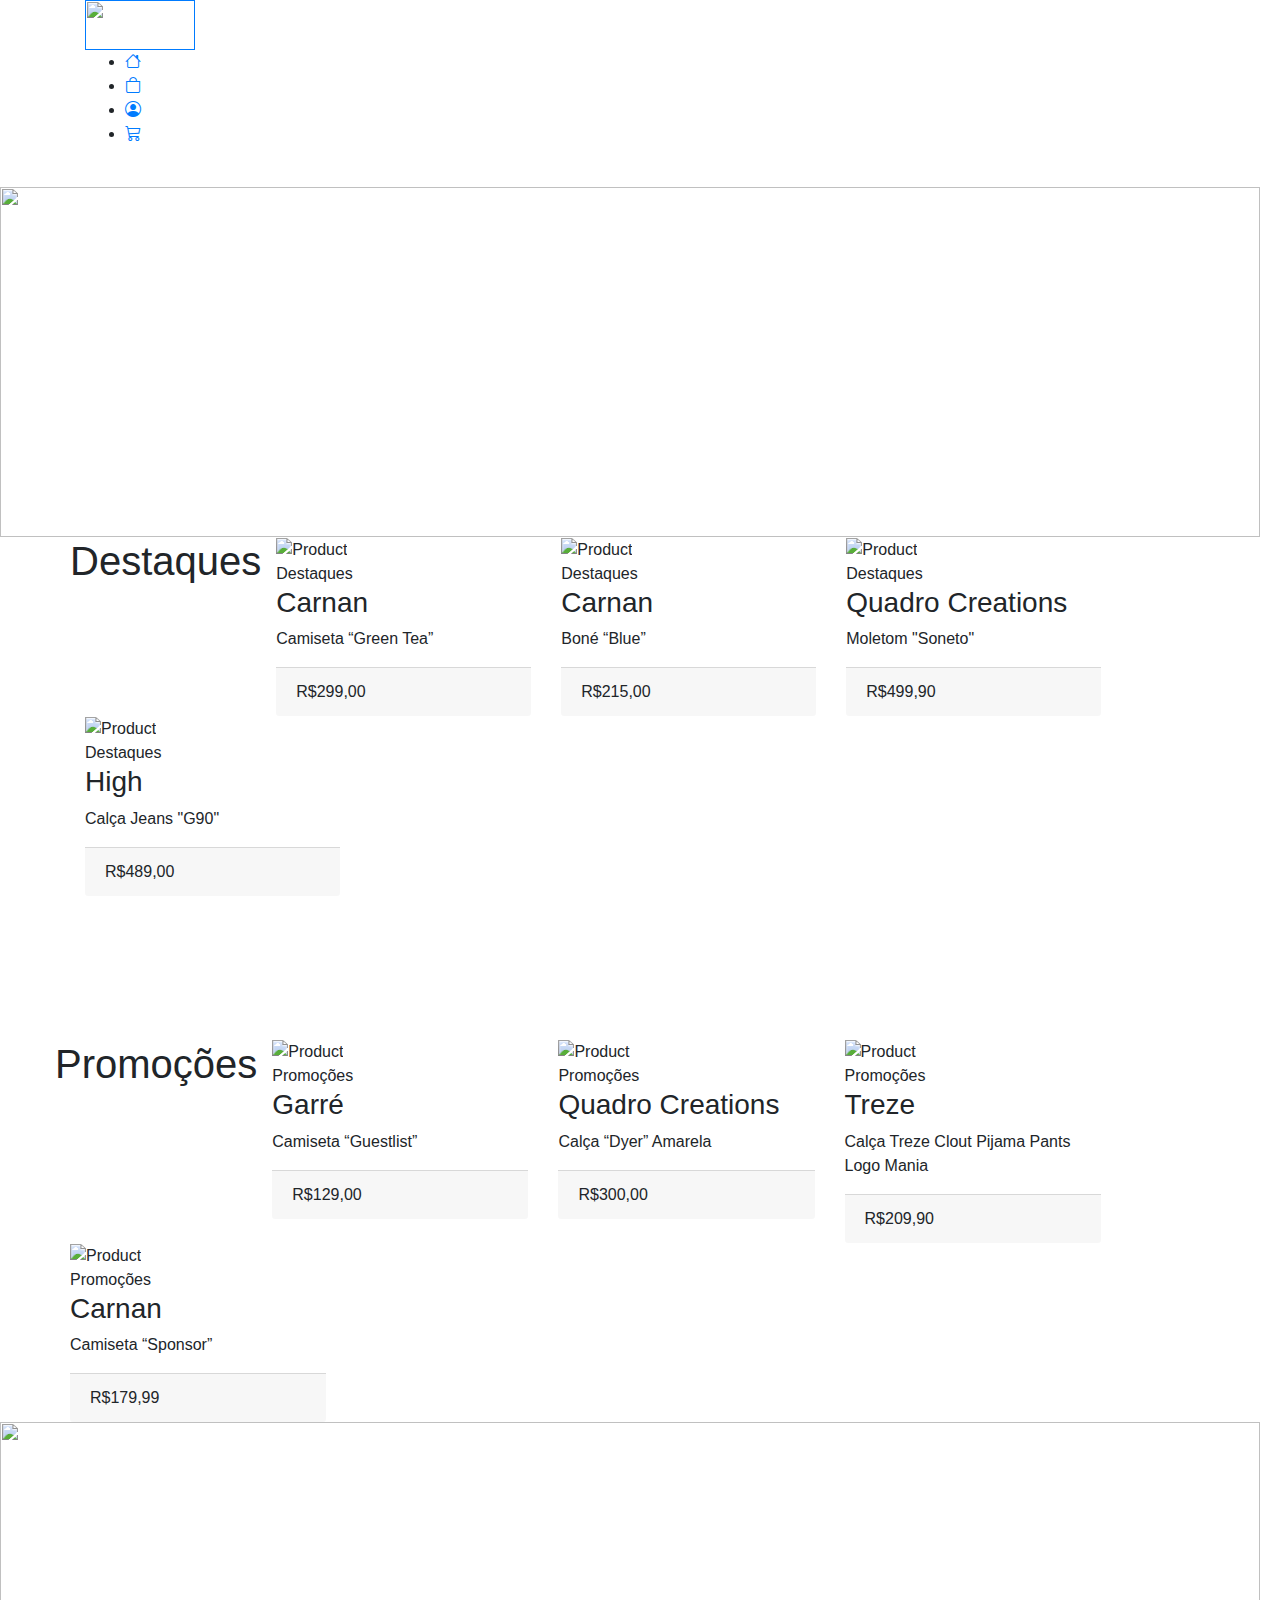
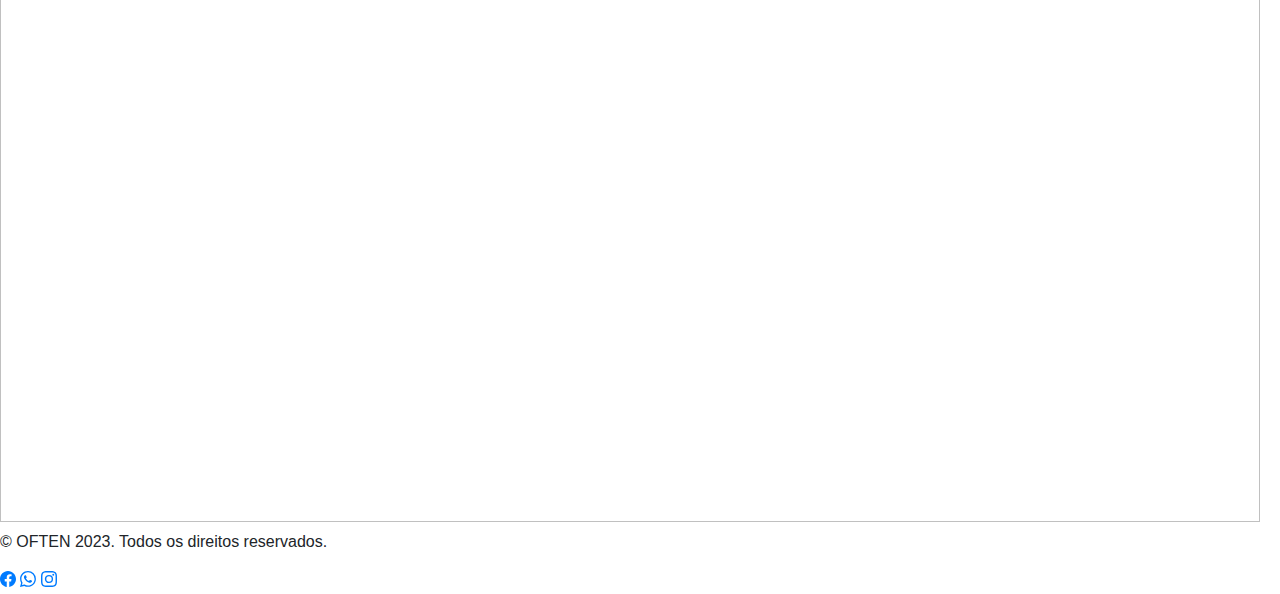
==== Index.html @ ff4128d5 "ABBBCC" ====
<!DOCTYPE html>
<html lang="pt-br">

<head>
    <meta charset="UTF-8">
    <meta name="viewport" content="width=device-width, initial-scale=1.0">
    <meta http-equiv="X-UA-Compatible" content="ie=edge">
    <title>OFTEN</title>
    <link rel="stylesheet" href="css/Style.css">
    <link rel="stylesheet" href="https://maxcdn.bootstrapcdn.com/font-awesome/4.7.0/css/font-awesome.min.css">
    <script src="https://code.jquery.com/jquery-3.3.1.js"></script>
    <link href="//maxcdn.bootstrapcdn.com/bootstrap/4.1.1/css/bootstrap.min.css" rel="stylesheet" id="bootstrap-css">
    <script src="//maxcdn.bootstrapcdn.com/bootstrap/4.1.1/js/bootstrap.min.js"></script>
    <script src="//cdnjs.cloudflare.com/ajax/libs/jquery/3.2.1/jquery.min.js"></script>
    <link rel="stylesheet" href="Script.js">
    <link rel="stylesheet" href="https://cdn.jsdelivr.net/npm/bootstrap-icons@1.8.1/font/bootstrap-icons.css">
    <link rel="shortcut icon" href="img/logo.png" type="image/x-icon">
</head>

<body>
    <nav class="nav">
        <div class="container">
            <div class="logo">
                <a href=""><img src="img/Sprite_Graffiti_Shadow-removebg-preview (3).png" alt="" width="110"
                        height="50"></a>
            </div>
            <div id="mainListDiv" class="main_list">
                <ul class="navlinks">
                    <li><a href="Index.html" <i class="bi bi-house"></a></li>
                    <li><a href="Produtos.html" <i class="bi bi-bag"></a></li>
                    <li><a href="Cadastro.html" <i class="bi bi-person-circle"></i></i></a></li>
                    <li><a href="Carrinho.html" <i class="bi bi-cart3"></a></li>
                </ul>
            </div>
            <span class="navTrigger">
                <i></i>
                <i></i>
                <i></i>
            </span>
        </div>
    </nav>



    <div>
        <section class="home">
        </section>
        <div style="height: 1px">
            <p class="myP"><a href=""></a>
                <a href=""></a>
            </p>
        </div>
    </div>
    <div class="container text-center">
        <h1></h1>
        <span><i class="zmdi zmdi-favorite red"></i> <strong></strong> <i></a></i></span>
    </div>

    <img src="img/coleção de inverno.png" alt="" width="1260" height="350">


    <div class="shell">
        <div class="container">
            <div class="row">
                <h1>Destaques</h1>
                <div class="col-md-3">
                    <div class="wsk-cp-product">
                        <div class="wsk-cp-img">
                            <img src="img/green1.png" alt="Product" class="img-responsive" />

                        </div>

                        <div class="wsk-cp-text">
                            <div class="category">
                                <span>Destaques</span>
                            </div>
                            <div class="title-product">
                                <h3>Carnan</h3>
                            </div>
                            <div class="description-prod">
                                <p>Camiseta “Green Tea” </p>
                            </div>
                            <div class="card-footer">
                                <div class="wcf-left"><span class="price">
                                        R$299,00</span></div>
                                <div class="wcf-right"><a href="#" class="buy-btn"><i
                                            class="zmdi zmdi-shopping-basket"></i></a></div>
                            </div>
                        </div>
                    </div>
                </div>
                <div class="col-md-3">
                    <div class="wsk-cp-product">
                        <div class="wsk-cp-img"><img src="img/bonecarnan.png" alt="Product" class="img-responsive" />
                        </div>
                        <div class="wsk-cp-text">
                            <div class="category">
                                <span>Destaques</span>
                            </div>
                            <div class="title-product">
                                <h3>Carnan</h3>
                            </div>
                            <div class="description-prod">
                                <p>Boné “Blue”</p>
                            </div>
                            <div class="card-footer">
                                <div class="wcf-left"><span class="price">R$215,00</span></div>
                                <div class="wcf-right"><a href="#" class="buy-btn"><i
                                            class="zmdi zmdi-shopping-basket"></i></a></div>
                            </div>
                        </div>
                    </div>
                </div>
                <div class="col-md-3">
                    <div class="wsk-cp-product">
                        <div class="wsk-cp-img"><img src="img/moletom.png" alt="Product" class="img-responsive" /></div>
                        <div class="wsk-cp-text">
                            <div class="category">
                                <span>Destaques</span>
                            </div>
                            <div class="title-product">
                                <h3>Quadro Creations</h3>
                            </div>
                            <div class="description-prod">
                                <p>Moletom "Soneto" </p>
                            </div>
                            <div class="card-footer">
                                <div class="wcf-left"><span class="price">
                                        R$499,90</span></div>
                                <div class="wcf-right"><a href="#" class="buy-btn"><i
                                            class="zmdi zmdi-shopping-basket"></i></a></div>
                            </div>
                        </div>
                    </div>
                </div>
                <div class="col-md-3">
                    <div class="wsk-cp-product">
                        <div class="wsk-cp-img"><img src="img/jeans.png" alt="Product" class="img-responsive" /></div>
                        <div class="wsk-cp-text">
                            <div class="category">
                                <span>Destaques</span>
                            </div>
                            <div class="title-product">
                                <h3>High</h3>
                            </div>
                            <div class="description-prod">
                                <p>Calça Jeans "G90"</p>
                            </div>
                            <div class="card-footer">
                                <div class="wcf-left"><span class="price">R$489,00</span></div>
                                <div class="wcf-right"><a href="#" class="buy-btn"><i
                                            class="zmdi zmdi-shopping-basket"></i></a></div>
                            </div>
                        </div>
                    </div>
                    <br>
                    <br> <br>
                    <br>
                    <br> <br>

                </div>
                <br>
                <br>
                <br>

                <div class="row">
                    <br>

                    <h1>Promoções</h1>

                    <div class="col-md-3">
                        <div class="wsk-cp-product">
                            <div class="wsk-cp-img">
                                <img src="img/garre.png" alt="Product" class="img-responsive" />

                            </div>

                            <div class="wsk-cp-text">
                                <div class="category">
                                    <span>Promoções</span>
                                </div>
                                <div class="title-product">
                                    <h3>Garré</h3>
                                </div>
                                <div class="description-prod">
                                    <p>Camiseta “Guestlist”</p>
                                </div>
                                <div class="card-footer">
                                    <div class="wcf-left"><span class="price">
                                            R$129,00</span></div>
                                    <div class="wcf-right"><a href="#" class="buy-btn"><i
                                                class="zmdi zmdi-shopping-basket"></i></a></div>
                                </div>
                            </div>
                        </div>
                    </div>
                    <div class="col-md-3">
                        <div class="wsk-cp-product">
                            <div class="wsk-cp-img"><img src="img/calça.png" alt="Product" class="img-responsive" />
                            </div>
                            <div class="wsk-cp-text">
                                <div class="category">
                                    <span>Promoções</span>
                                </div>
                                <div class="title-product">
                                    <h3>Quadro Creations</h3>
                                </div>
                                <div class="description-prod">
                                    <p>Calça “Dyer” Amarela </p>
                                </div>
                                <div class="card-footer">
                                    <div class="wcf-left"><span class="price">R$300,00</span></div>
                                    <div class="wcf-right"><a href="#" class="buy-btn"><i
                                                class="zmdi zmdi-shopping-basket"></i></a></div>
                                </div>
                            </div>
                        </div>
                    </div>
                    <div class="col-md-3">
                        <div class="wsk-cp-product">
                            <div class="wsk-cp-img"><img src="img/smile.png" alt="Product" class="img-responsive" />
                            </div>
                            <div class="wsk-cp-text">
                                <div class="category">
                                    <span>Promoções</span>
                                </div>
                                <div class="title-product">
                                    <h3>Treze</h3>
                                </div>
                                <div class="description-prod">
                                    <p>Calça Treze Clout Pijama Pants Logo Mania</p>
                                </div>
                                <div class="card-footer">
                                    <div class="wcf-left"><span class="price">
                                            R$209,90</span></div>
                                    <div class="wcf-right"><a href="#" class="buy-btn"><i
                                                class="zmdi zmdi-shopping-basket"></i></a></div>
                                </div>
                            </div>
                        </div>
                    </div>
                    <div class="col-md-3">
                        <div class="wsk-cp-product">
                            <div class="wsk-cp-img"><img src="img/Carcar.png" alt="Product" class="img-responsive" />
                            </div>
                            <div class="wsk-cp-text">
                                <div class="category">
                                    <span>Promoções</span>
                                </div>
                                <div class="title-product">
                                    <h3>Carnan</h3>
                                </div>
                                <div class="description-prod">
                                    <p>Camiseta “Sponsor” </p>
                                </div>
                                <div class="card-footer">
                                    <div class="wcf-left"><span class="price">R$179,99</span></div>
                                    <div class="wcf-right"><a href="#" class="buy-btn"><i
                                                class="zmdi zmdi-shopping-basket"></i></a></div>
                                </div>
                            </div>
                        </div>
                    </div>


                </div>
            </div>
        </div>
        <img src="img/NOvidades.png" alt="" width="1260" height="700">

        <meta name="viewport" content="width=device-width, initial-scale=1.0">
        <title>footer</title>

        </head>

        <body>
            <h1></h1>

            <footer>
                <p>&copy; OFTEN 2023. Todos os direitos reservados.</p>
                <div class="social-icons">
                    <a href="https://pt-br.facebook.com/" target="_blank"> <svg xmlns="http://www.w3.org/2000/svg"
                            width="16" height="16" fill="currentColor" class="bi bi-facebook" viewBox="0 0 16 16">
                            <path
                                d="M16 8.049c0-4.446-3.582-8.05-8-8.05C3.58 0-.002 3.603-.002 8.05c0 4.017 2.926 7.347 6.75 7.951v-5.625h-2.03V8.05H6.75V6.275c0-2.017 1.195-3.131 3.022-3.131.876 0 1.791.157 1.791.157v1.98h-1.009c-.993 0-1.303.621-1.303 1.258v1.51h2.218l-.354 2.326H9.25V16c3.824-.604 6.75-3.934 6.75-7.951z" />
                        </svg></a>
                    <a href="https://web.whatsapp.com/" target="_blank"><svg xmlns="http://www.w3.org/2000/svg"
                            width="16" height="16" fill="currentColor" class="bi bi-whatsapp" viewBox="0 0 16 16">
                            <path
                                d="M13.601 2.326A7.854 7.854 0 0 0 7.994 0C3.627 0 .068 3.558.064 7.926c0 1.399.366 2.76 1.057 3.965L0 16l4.204-1.102a7.933 7.933 0 0 0 3.79.965h.004c4.368 0 7.926-3.558 7.93-7.93A7.898 7.898 0 0 0 13.6 2.326zM7.994 14.521a6.573 6.573 0 0 1-3.356-.92l-.24-.144-2.494.654.666-2.433-.156-.251a6.56 6.56 0 0 1-1.007-3.505c0-3.626 2.957-6.584 6.591-6.584a6.56 6.56 0 0 1 4.66 1.931 6.557 6.557 0 0 1 1.928 4.66c-.004 3.639-2.961 6.592-6.592 6.592zm3.615-4.934c-.197-.099-1.17-.578-1.353-.646-.182-.065-.315-.099-.445.099-.133.197-.513.646-.627.775-.114.133-.232.148-.43.05-.197-.1-.836-.308-1.592-.985-.59-.525-.985-1.175-1.103-1.372-.114-.198-.011-.304.088-.403.087-.088.197-.232.296-.346.1-.114.133-.198.198-.33.065-.134.034-.248-.015-.347-.05-.099-.445-1.076-.612-1.47-.16-.389-.323-.335-.445-.34-.114-.007-.247-.007-.38-.007a.729.729 0 0 0-.529.247c-.182.198-.691.677-.691 1.654 0 .977.71 1.916.81 2.049.098.133 1.394 2.132 3.383 2.992.47.205.84.326 1.129.418.475.152.904.129 1.246.08.38-.058 1.171-.48 1.338-.943.164-.464.164-.86.114-.943-.049-.084-.182-.133-.38-.232z" />
                        </svg></a>
                    <a href="https://www.instagram.com/" target="_blank"><svg xmlns="http://www.w3.org/2000/svg"
                            width="16" height="16" fill="currentColor" class="bi bi-instagram" viewBox="0 0 16 16">
                            <path
                                d="M8 0C5.829 0 5.556.01 4.703.048 3.85.088 3.269.222 2.76.42a3.917 3.917 0 0 0-1.417.923A3.927 3.927 0 0 0 .42 2.76C.222 3.268.087 3.85.048 4.7.01 5.555 0 5.827 0 8.001c0 2.172.01 2.444.048 3.297.04.852.174 1.433.372 1.942.205.526.478.972.923 1.417.444.445.89.719 1.416.923.51.198 1.09.333 1.942.372C5.555 15.99 5.827 16 8 16s2.444-.01 3.298-.048c.851-.04 1.434-.174 1.943-.372a3.916 3.916 0 0 0 1.416-.923c.445-.445.718-.891.923-1.417.197-.509.332-1.09.372-1.942C15.99 10.445 16 10.173 16 8s-.01-2.445-.048-3.299c-.04-.851-.175-1.433-.372-1.941a3.926 3.926 0 0 0-.923-1.417A3.911 3.911 0 0 0 13.24.42c-.51-.198-1.092-.333-1.943-.372C10.443.01 10.172 0 7.998 0h.003zm-.717 1.442h.718c2.136 0 2.389.007 3.232.046.78.035 1.204.166 1.486.275.373.145.64.319.92.599.28.28.453.546.598.92.11.281.24.705.275 1.485.039.843.047 1.096.047 3.231s-.008 2.389-.047 3.232c-.035.78-.166 1.203-.275 1.485a2.47 2.47 0 0 1-.599.919c-.28.28-.546.453-.92.598-.28.11-.704.24-1.485.276-.843.038-1.096.047-3.232.047s-2.39-.009-3.233-.047c-.78-.036-1.203-.166-1.485-.276a2.478 2.478 0 0 1-.92-.598 2.48 2.48 0 0 1-.6-.92c-.109-.281-.24-.705-.275-1.485-.038-.843-.046-1.096-.046-3.233 0-2.136.008-2.388.046-3.231.036-.78.166-1.204.276-1.486.145-.373.319-.64.599-.92.28-.28.546-.453.92-.598.282-.11.705-.24 1.485-.276.738-.034 1.024-.044 2.515-.045v.002zm4.988 1.328a.96.96 0 1 0 0 1.92.96.96 0 0 0 0-1.92zm-4.27 1.122a4.109 4.109 0 1 0 0 8.217 4.109 4.109 0 0 0 0-8.217zm0 1.441a2.667 2.667 0 1 1 0 5.334 2.667 2.667 0 0 1 0-5.334z" />
                        </svg></a>
                </div>
            </footer>
        </body>

</html>


<script src="https://ajax.googleapis.com/ajax/libs/jquery/3.1.1/jquery.min.js"></script>
<script src="js/scripts.js"></script>

<script>
    $(window).scroll(function () {
        if ($(document).scrollTop() > 50) {
            $('.nav').addClass('affix');
            console.log("OK");
        } else {
            $('.nav').removeClass('affix');
        }
    });
</script>
<script src="script.js"></script>
<script src="https://code.jquery.com/jquery-3.6.0.min.js"></script>
<script src="https://cdnjs.cloudflare.com/ajax/libs/slick-carousel/1.8.1/slick.min.js"></script>
<script src="script.js"></script>
</body>
<link rel="stylesheet" href="https://cdn.jsdelivr.net/npm/bootstrap-icons@1.8.1/font/bootstrap-icons.css">
<link href="https://cdn.jsdelivr.net/npm/bootstrap@5.3.1/dist/css/bootstrap.min.css" rel="stylesheet"
    integrity="sha384-4bw+/aepP/YC94hEpVNVgiZdgIC5+VKNBQNGCHeKRQN+PtmoHDEXuppvnDJzQIu9" crossorigin="anonymous">
<script src="https://cdn.jsdelivr.net/npm/bootstrap@5.3.1/dist/js/bootstrap.bundle.min.js"
    integrity="sha384-HwwvtgBNo3bZJJLYd8oVXjrBZt8cqVSpeBNS5n7C8IVInixGAoxmnlMuBnhbgrkm"
    crossorigin="anonymous"></script>
<link href="https://cdn.jsdelivr.net/npm/bootstrap@5.3.1/dist/css/bootstrap.min.css" rel="stylesheet"
    integrity="sha384-4bw+/aepP/YC94hEpVNVgiZdgIC5+VKNBQNGCHeKRQN+PtmoHDEXuppvnDJzQIu9" crossorigin="anonymous">
<script src="https://cdn.jsdelivr.net/npm/bootstrap@5.3.1/dist/js/bootstrap.bundle.min.js"
    integrity="sha384-HwwvtgBNo3bZJJLYd8oVXjrBZt8cqVSpeBNS5n7C8IVInixGAoxmnlMuBnhbgrkm"
    crossorigin="anonymous"></script>
<link href="https://cdn.jsdelivr.net/npm/bootstrap@5.3.1/dist/css/bootstrap.min.css" rel="stylesheet"
    integrity="sha384-4bw+/aepP/YC94hEpVNVgiZdgIC5+VKNBQNGCHeKRQN+PtmoHDEXuppvnDJzQIu9" crossorigin="anonymous">
<script src="https://cdn.jsdelivr.net/npm/bootstrap@5.3.1/dist/js/bootstrap.bundle.min.js"
    integrity="sha384-HwwvtgBNo3bZJJLYd8oVXjrBZt8cqVSpeBNS5n7C8IVInixGAoxmnlMuBnhbgrkm"
    crossorigin="anonymous"></script>

</html>
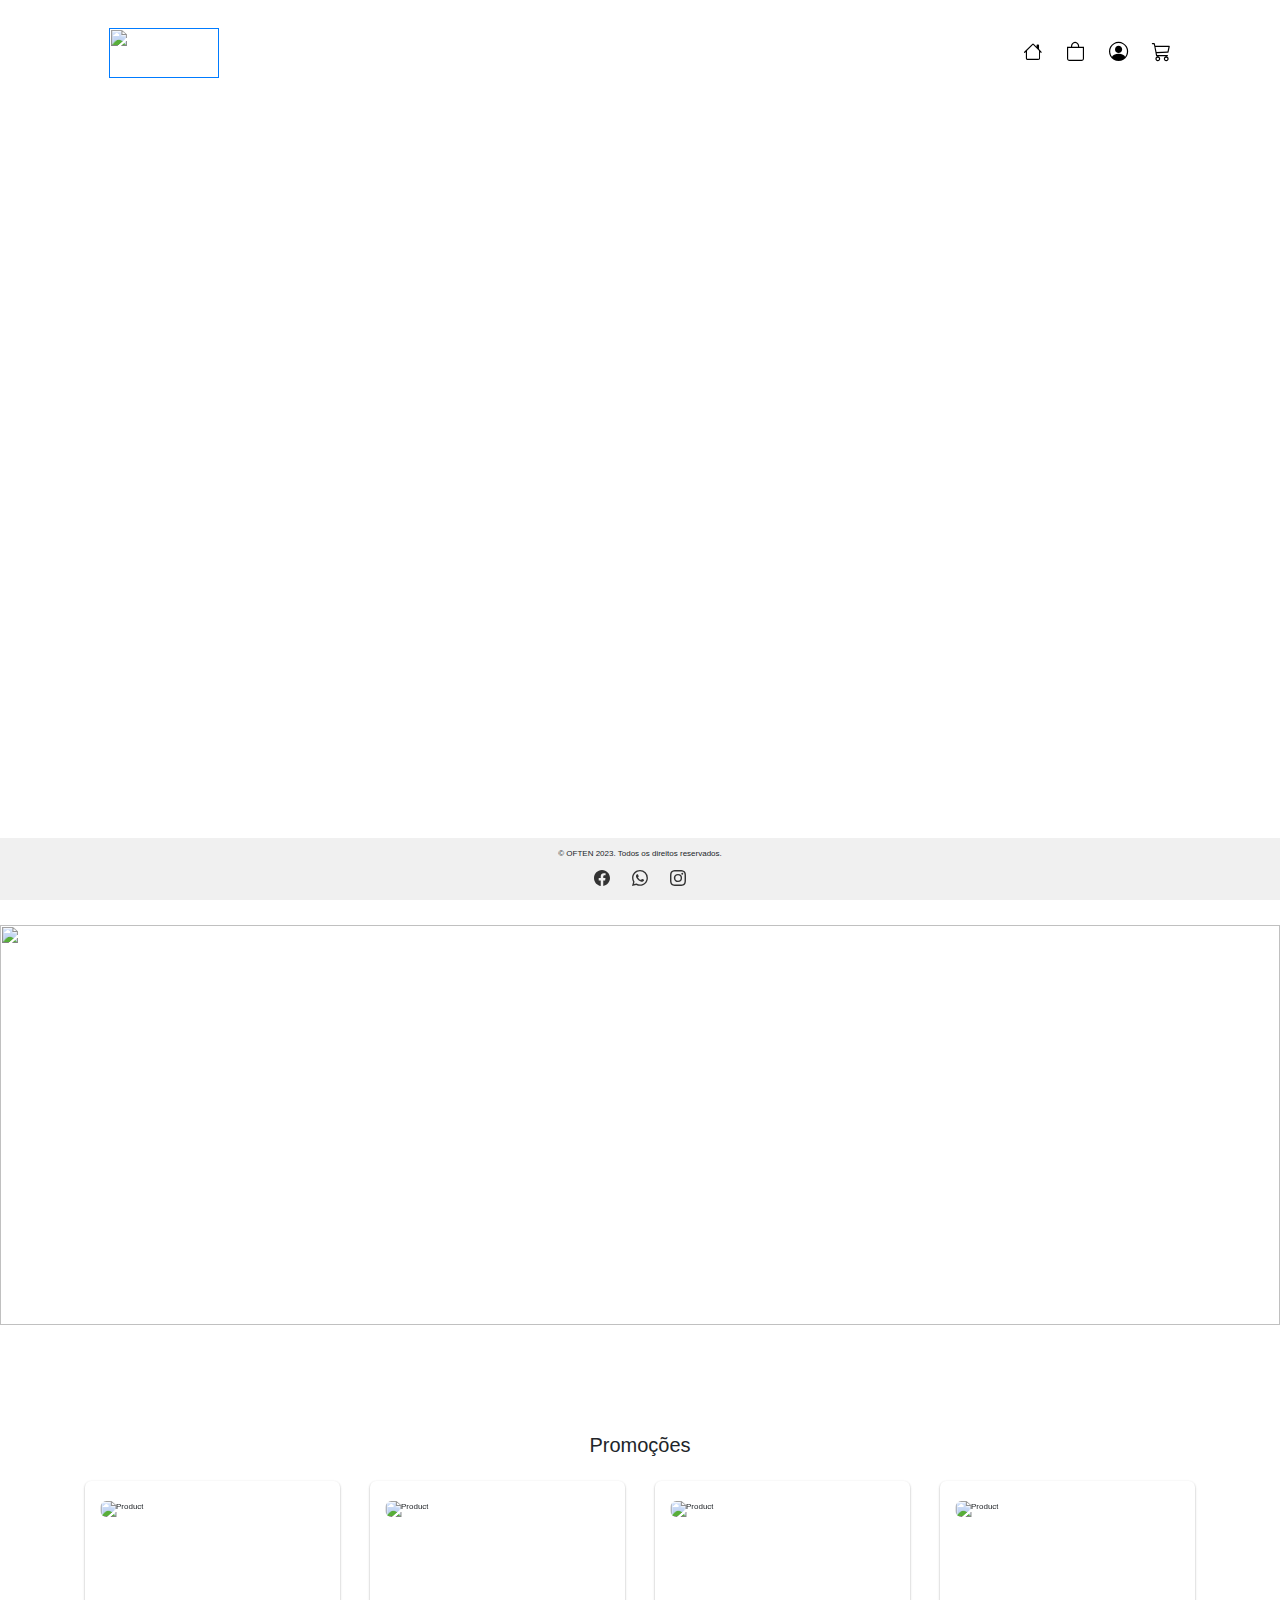
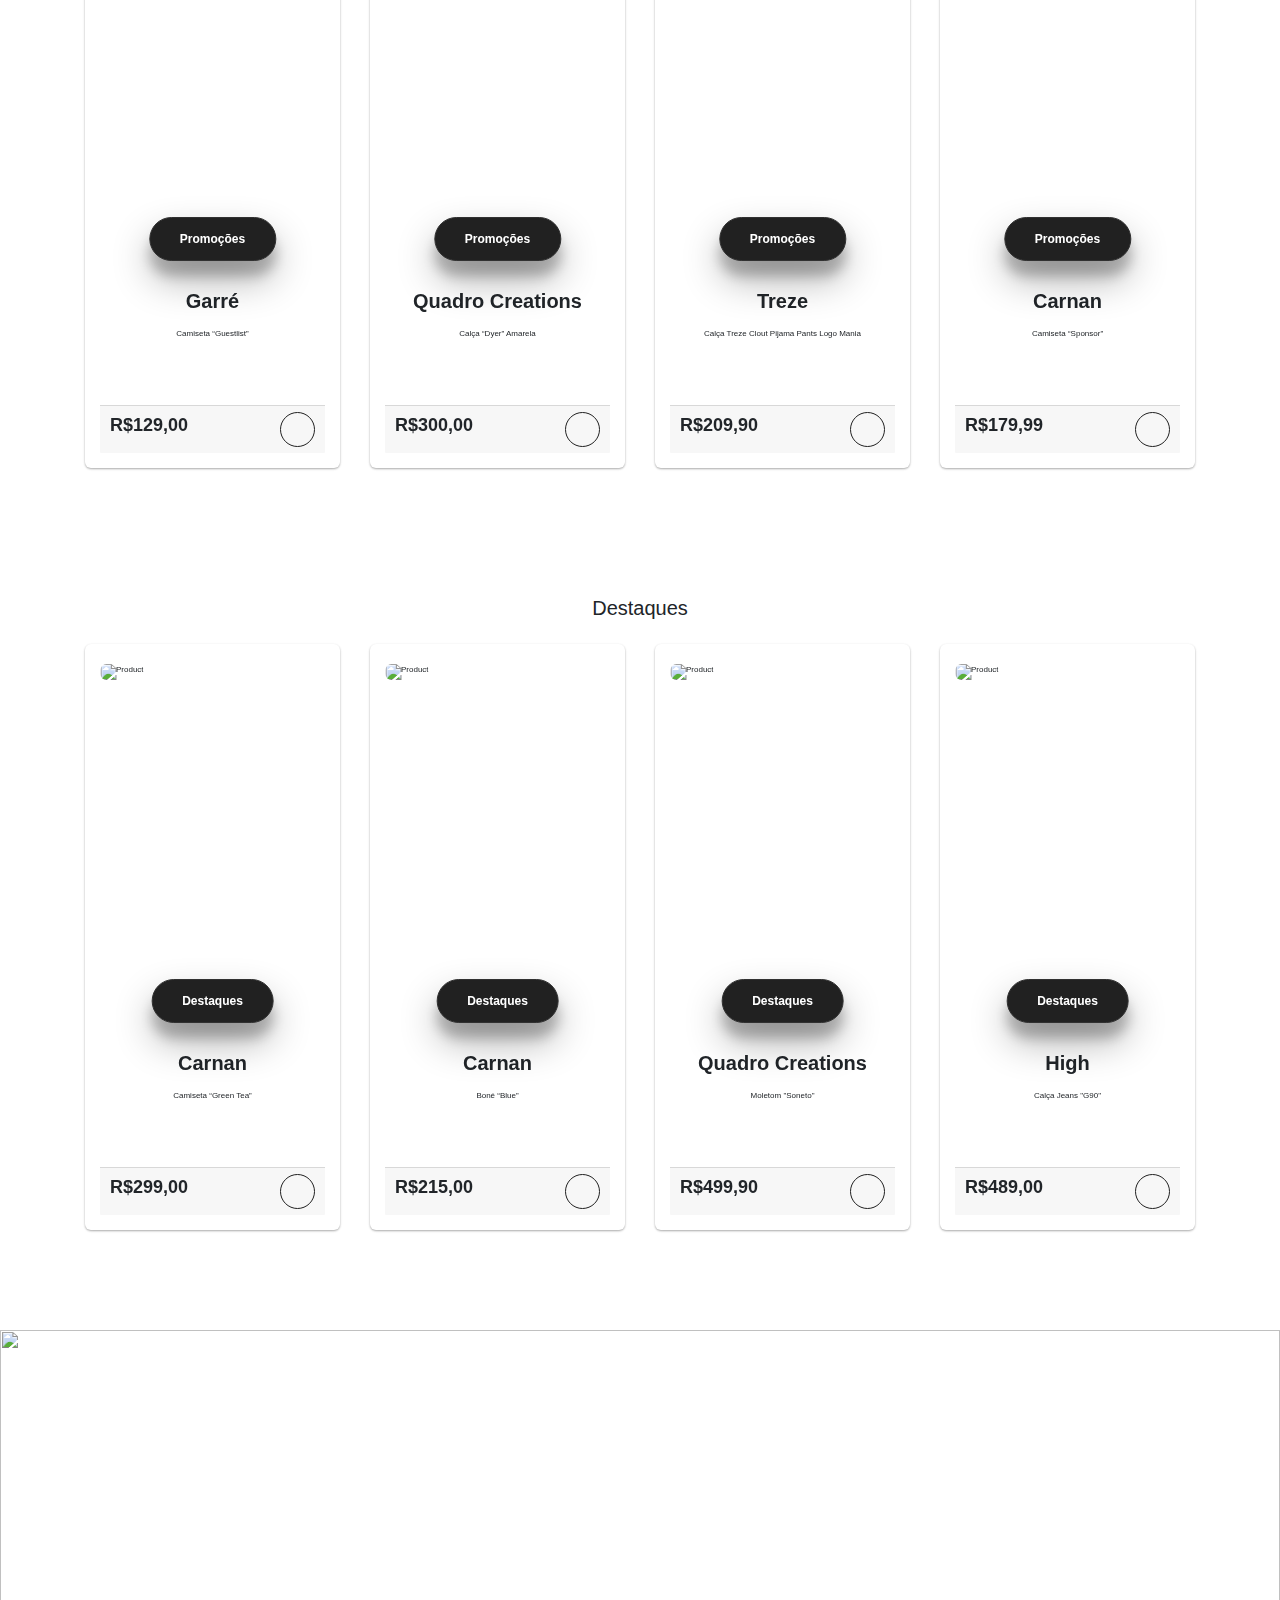
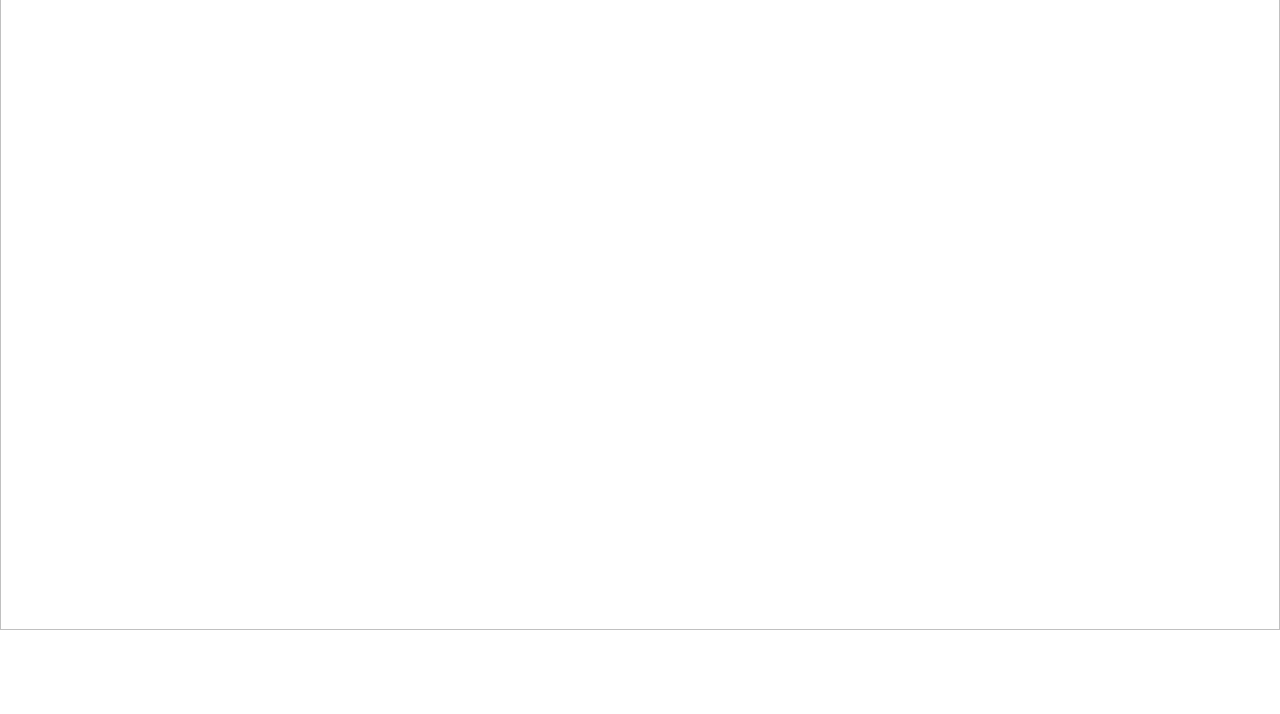
==== commit 40e33198: "dksao" ====
--- a/Index.html
+++ b/Index.html
@@ -26,10 +26,10 @@
             </div>
             <div id="mainListDiv" class="main_list">
                 <ul class="navlinks">
-                    <li><a href="Index.html" <i class="bi bi-house"></a></li>
-                    <li><a href="Produtos.html" <i class="bi bi-bag"></a></li>
-                    <li><a href="Cadastro.html" <i class="bi bi-person-circle"></i></i></a></li>
-                    <li><a href="Carrinho.html" <i class="bi bi-cart3"></a></li>
+                    <li><a href="Index.html"  class="bi bi-house"></a></li>
+                    <li><a href="Produtos.html"  class="bi bi-bag"></a></li>
+                    <li><a href="Cadastro.html"  class="bi bi-person-circle"></i></i></a></li>
+                    <li><a href="Carrinho.html"  class="bi bi-cart3"></a></li>
                 </ul>
             </div>
             <span class="navTrigger">
@@ -56,20 +56,159 @@
         <span><i class="zmdi zmdi-favorite red"></i> <strong></strong> <i></a></i></span>
     </div>
 
-    <img src="img/coleção de inverno.png" alt="" width="1260" height="350">
-
-
-    <div class="shell">
-        <div class="container">
+    <img src="img/coleção de inverno.png" alt="" width="100%" height="400vh">
+
+
+    <div class="container text-center">
+        <h1></h1>
+          <span><i class="zmdi zmdi-favorite red"></i>  <i><a href="http://blog.wingerdstok.com" class=""></a></i></span>
+        </div>
+        <br>
+        <div class="shell">
+            <h1>Promoções</h1>
+          <div class="container">
             <div class="row">
+              <div class="col-md-3">
+                <div class="wsk-cp-product">
+                  <div class="wsk-cp-img">
+                    <img src="img/garre.png" alt="Product" class="img-responsive" />
+
+                    </div>
+
+                    <div class="wsk-cp-text">
+                        <div class="category">
+                            <span>Promoções</span>
+                        </div>
+                        <div class="title-product">
+                            <h3>Garré</h3>
+                        </div>
+                        <div class="description-prod">
+                            <p>Camiseta “Guestlist”</p>
+                        </div>
+                        <div class="card-footer">
+                            <div class="wcf-left"><span class="price">
+                                    R$129,00</span></div>
+                      <div class="wcf-right"><a href="#" class="buy-btn"><i class="zmdi zmdi-shopping-basket"></i></a></div>
+                    </div>
+                  </div>
+                </div>
+              </div>
+              <div class="col-md-3">
+                <div class="wsk-cp-product">
+                    <div class="wsk-cp-img"><img src="img/calça.png" alt="Product" class="img-responsive" />
+                    </div>
+                    <div class="wsk-cp-text">
+                        <div class="category">
+                            <span>Promoções</span>
+                        </div>
+                        <div class="title-product">
+                            <h3>Quadro Creations</h3>
+                        </div>
+                        <div class="description-prod">
+                            <p>Calça “Dyer” Amarela </p>
+                        </div>
+                        <div class="card-footer">
+                            <div class="wcf-left"><span class="price">R$300,00</span></div>
+                      <div class="wcf-right"><a href="#" class="buy-btn"><i class="zmdi zmdi-shopping-basket"></i></a></div>
+                    </div>
+                  </div>
+                </div>
+              </div>
+              <div class="col-md-3">
+                <div class="wsk-cp-product">
+                    <div class="wsk-cp-img"><img src="img/smile.png" alt="Product" class="img-responsive" />
+                    </div>
+                    <div class="wsk-cp-text">
+                        <div class="category">
+                            <span>Promoções</span>
+                        </div>
+                        <div class="title-product">
+                            <h3>Treze</h3>
+                        </div>
+                        <div class="description-prod">
+                            <p>Calça Treze Clout Pijama Pants Logo Mania</p>
+                        </div>
+                        <div class="card-footer">
+                            <div class="wcf-left"><span class="price">
+                                    R$209,90</span></div>
+                      <div class="wcf-right"><a href="#" class="buy-btn"><i class="zmdi zmdi-shopping-basket"></i></a></div>
+                    </div>
+                  </div>
+                </div>
+              </div>
+              <div class="col-md-3">
+                <div class="wsk-cp-product">
+                    <div class="wsk-cp-img"><img src="img/Carcar.png" alt="Product" class="img-responsive" />
+                    </div>
+                    <div class="wsk-cp-text">
+                        <div class="category">
+                            <span>Promoções</span>
+                        </div>
+                        <div class="title-product">
+                            <h3>Carnan</h3>
+                        </div>
+                        <div class="description-prod">
+                            <p>Camiseta “Sponsor” </p>
+                        </div>
+                        <div class="card-footer">
+                            <div class="wcf-left"><span class="price">R$179,99</span></div>
+                      <div class="wcf-right"><a href="#" class="buy-btn"><i class="zmdi zmdi-shopping-basket"></i></a></div>
+                    </div>
+                  </div>
+                </div>
+              </div>
+            </div>
+            
+        </div>
+
+
+
+
+
+
+        <div class="container text-center">
+            <h1></h1>
+              <span><i class="zmdi zmdi-favorite red"></i>  <i><a href="http://blog.wingerdstok.com" class=""></a></i></span>
+            </div>
+            <br>
+
+            
+            
+            <div class="shell">
+                
                 <h1>Destaques</h1>
-                <div class="col-md-3">
+               
+              <div class="container">
+                <div class="row">
+                  <div class="col-md-3">
                     <div class="wsk-cp-product">
-                        <div class="wsk-cp-img">
-                            <img src="img/green1.png" alt="Product" class="img-responsive" />
-
-                        </div>
-
+                      <div class="wsk-cp-img">
+                        <img src="img/green1.png" alt="Product" class="img-responsive" />
+
+                    </div>
+
+                    <div class="wsk-cp-text">
+                        <div class="category">
+                            <span>Destaques</span>
+                        </div>
+                        <div class="title-product">
+                            <h3>Carnan</h3>
+                        </div>
+                        <div class="description-prod">
+                            <p>Camiseta “Green Tea” </p>
+                        </div>
+                        <div class="card-footer">
+                            <div class="wcf-left"><span class="price">
+                                    R$299,00</span></div>
+                          <div class="wcf-right"><a href="#" class="buy-btn"><i class="zmdi zmdi-shopping-basket"></i></a></div>
+                        </div>
+                      </div>
+                    </div>
+                  </div>
+                  <div class="col-md-3">
+                    <div class="wsk-cp-product">
+                        <div class="wsk-cp-img"><img src="img/bonecarnan.png" alt="Product" class="img-responsive" />
+                        </div>
                         <div class="wsk-cp-text">
                             <div class="category">
                                 <span>Destaques</span>
@@ -78,40 +217,16 @@
                                 <h3>Carnan</h3>
                             </div>
                             <div class="description-prod">
-                                <p>Camiseta “Green Tea” </p>
-                            </div>
-                            <div class="card-footer">
-                                <div class="wcf-left"><span class="price">
-                                        R$299,00</span></div>
-                                <div class="wcf-right"><a href="#" class="buy-btn"><i
-                                            class="zmdi zmdi-shopping-basket"></i></a></div>
-                            </div>
-                        </div>
-                    </div>
-                </div>
-                <div class="col-md-3">
-                    <div class="wsk-cp-product">
-                        <div class="wsk-cp-img"><img src="img/bonecarnan.png" alt="Product" class="img-responsive" />
-                        </div>
-                        <div class="wsk-cp-text">
-                            <div class="category">
-                                <span>Destaques</span>
-                            </div>
-                            <div class="title-product">
-                                <h3>Carnan</h3>
-                            </div>
-                            <div class="description-prod">
                                 <p>Boné “Blue”</p>
                             </div>
                             <div class="card-footer">
                                 <div class="wcf-left"><span class="price">R$215,00</span></div>
-                                <div class="wcf-right"><a href="#" class="buy-btn"><i
-                                            class="zmdi zmdi-shopping-basket"></i></a></div>
-                            </div>
-                        </div>
-                    </div>
-                </div>
-                <div class="col-md-3">
+                          <div class="wcf-right"><a href="#" class="buy-btn"><i class="zmdi zmdi-shopping-basket"></i></a></div>
+                        </div>
+                      </div>
+                    </div>
+                  </div>
+                  <div class="col-md-3">
                     <div class="wsk-cp-product">
                         <div class="wsk-cp-img"><img src="img/moletom.png" alt="Product" class="img-responsive" /></div>
                         <div class="wsk-cp-text">
@@ -127,13 +242,12 @@
                             <div class="card-footer">
                                 <div class="wcf-left"><span class="price">
                                         R$499,90</span></div>
-                                <div class="wcf-right"><a href="#" class="buy-btn"><i
-                                            class="zmdi zmdi-shopping-basket"></i></a></div>
-                            </div>
-                        </div>
-                    </div>
-                </div>
-                <div class="col-md-3">
+                          <div class="wcf-right"><a href="#" class="buy-btn"><i class="zmdi zmdi-shopping-basket"></i></a></div>
+                        </div>
+                      </div>
+                    </div>
+                  </div>
+                  <div class="col-md-3">
                     <div class="wsk-cp-product">
                         <div class="wsk-cp-img"><img src="img/jeans.png" alt="Product" class="img-responsive" /></div>
                         <div class="wsk-cp-text">
@@ -148,125 +262,25 @@
                             </div>
                             <div class="card-footer">
                                 <div class="wcf-left"><span class="price">R$489,00</span></div>
-                                <div class="wcf-right"><a href="#" class="buy-btn"><i
-                                            class="zmdi zmdi-shopping-basket"></i></a></div>
-                            </div>
-                        </div>
-                    </div>
-                    <br>
-                    <br> <br>
-                    <br>
-                    <br> <br>
-
-                </div>
-                <br>
-                <br>
-                <br>
-
-                <div class="row">
-                    <br>
-
-                    <h1>Promoções</h1>
-
-                    <div class="col-md-3">
-                        <div class="wsk-cp-product">
-                            <div class="wsk-cp-img">
-                                <img src="img/garre.png" alt="Product" class="img-responsive" />
-
-                            </div>
-
-                            <div class="wsk-cp-text">
-                                <div class="category">
-                                    <span>Promoções</span>
-                                </div>
-                                <div class="title-product">
-                                    <h3>Garré</h3>
-                                </div>
-                                <div class="description-prod">
-                                    <p>Camiseta “Guestlist”</p>
-                                </div>
-                                <div class="card-footer">
-                                    <div class="wcf-left"><span class="price">
-                                            R$129,00</span></div>
-                                    <div class="wcf-right"><a href="#" class="buy-btn"><i
-                                                class="zmdi zmdi-shopping-basket"></i></a></div>
-                                </div>
-                            </div>
-                        </div>
-                    </div>
-                    <div class="col-md-3">
-                        <div class="wsk-cp-product">
-                            <div class="wsk-cp-img"><img src="img/calça.png" alt="Product" class="img-responsive" />
-                            </div>
-                            <div class="wsk-cp-text">
-                                <div class="category">
-                                    <span>Promoções</span>
-                                </div>
-                                <div class="title-product">
-                                    <h3>Quadro Creations</h3>
-                                </div>
-                                <div class="description-prod">
-                                    <p>Calça “Dyer” Amarela </p>
-                                </div>
-                                <div class="card-footer">
-                                    <div class="wcf-left"><span class="price">R$300,00</span></div>
-                                    <div class="wcf-right"><a href="#" class="buy-btn"><i
-                                                class="zmdi zmdi-shopping-basket"></i></a></div>
-                                </div>
-                            </div>
-                        </div>
-                    </div>
-                    <div class="col-md-3">
-                        <div class="wsk-cp-product">
-                            <div class="wsk-cp-img"><img src="img/smile.png" alt="Product" class="img-responsive" />
-                            </div>
-                            <div class="wsk-cp-text">
-                                <div class="category">
-                                    <span>Promoções</span>
-                                </div>
-                                <div class="title-product">
-                                    <h3>Treze</h3>
-                                </div>
-                                <div class="description-prod">
-                                    <p>Calça Treze Clout Pijama Pants Logo Mania</p>
-                                </div>
-                                <div class="card-footer">
-                                    <div class="wcf-left"><span class="price">
-                                            R$209,90</span></div>
-                                    <div class="wcf-right"><a href="#" class="buy-btn"><i
-                                                class="zmdi zmdi-shopping-basket"></i></a></div>
-                                </div>
-                            </div>
-                        </div>
-                    </div>
-                    <div class="col-md-3">
-                        <div class="wsk-cp-product">
-                            <div class="wsk-cp-img"><img src="img/Carcar.png" alt="Product" class="img-responsive" />
-                            </div>
-                            <div class="wsk-cp-text">
-                                <div class="category">
-                                    <span>Promoções</span>
-                                </div>
-                                <div class="title-product">
-                                    <h3>Carnan</h3>
-                                </div>
-                                <div class="description-prod">
-                                    <p>Camiseta “Sponsor” </p>
-                                </div>
-                                <div class="card-footer">
-                                    <div class="wcf-left"><span class="price">R$179,99</span></div>
-                                    <div class="wcf-right"><a href="#" class="buy-btn"><i
-                                                class="zmdi zmdi-shopping-basket"></i></a></div>
-                                </div>
-                            </div>
-                        </div>
-                    </div>
-
-
-                </div>
-            </div>
-        </div>
-        <img src="img/NOvidades.png" alt="" width="1260" height="700">
+                          <div class="wcf-right"><a href="#" class="buy-btn"><i class="zmdi zmdi-shopping-basket"></i></a></div>
+                        </div>
+                      </div>
+                    </div>
+                  </div>
+                </div>
+                
+            </div>
+
+
+
+
+
+                
+
+
+                
+        </div>
+        <img src="img/NOvidades.png" alt="" width="100%" height="900">
 
         <meta name="viewport" content="width=device-width, initial-scale=1.0">
         <title>footer</title>
--- a/css/Style.css
+++ b/css/Style.css
@@ -0,0 +1,658 @@
+@import url('https://fonts.googleapis.com/css?family=Quicksand:400,500,700');
+
+html,
+body {
+    margin: 0;
+    padding: 0;
+    box-sizing: border-box;
+    font-family: 'Courier New', Courier, monospace;
+    font-size: 57%;
+    font-size: 8px;
+}
+
+
+/* Navbar */
+
+.nav {
+    width: 100%;
+    height: 65px;
+    position: fixed;
+    line-height: 65px;
+    text-align: center;
+    font-family: Arial, Helvetica, sans-serif;
+    font-size: smaller;
+}
+
+.nav div.logo {
+    float: left;
+    width: auto;
+    height: auto;
+    padding-left: 3rem;
+    margin-bottom: 30px;
+}
+
+.nav div.logo a:hover {
+    color: #ff009e;
+    margin-bottom: 30px;
+}
+
+.nav div.main_list {
+    height: 65px;
+    float: right;
+}
+
+.nav div.main_list ul {
+    width: 100%;
+    height: 65px;
+    display: flex;
+    list-style: none;
+    margin: 0;
+    padding: 0;
+}
+
+.nav div.main_list ul li {
+    width: auto;
+    height: 65px;
+    padding: 0;
+    padding-right: 3rem;
+}
+
+.nav div.main_list ul li a {
+    text-decoration: none;
+    color: black;
+    line-height: 65px;
+    font-size: 2.4rem;
+}
+
+.nav div.main_list ul li a:hover {
+    color: #ff009e;
+}
+
+
+/* Home */
+
+.home {
+    width: 100%;
+    height: 100vh;
+    background-image: url(img2/CIÊNCIAS\ \(2\).png);
+    background-position: center top;
+    background-size: cover;
+}
+
+.navTrigger {
+    display: none;
+}
+
+.nav {
+    padding-top: 20px;
+    padding-bottom: 20px;
+    -webkit-transition: all 0.4s ease;
+    transition: all 0.4s ease;
+}
+
+
+/* Media qurey*/
+
+@media screen and (min-width: 768px) and (max-width: 1024px) {
+    .container {
+        margin: 0;
+    }
+}
+
+@media screen and (max-width:768px) {
+    .navTrigger {
+        display: block;
+    }
+
+    .nav div.logo {
+        margin-left: 15px;
+    }
+
+    .nav div.main_list {
+        width: 100%;
+        height: 0;
+        overflow: hidden;
+    }
+
+    .nav div.show_list {
+        height: auto;
+        display: none;
+    }
+
+    .nav div.main_list ul {
+        flex-direction: column;
+        width: 100%;
+        height: 100vh;
+        right: 0;
+        left: 0;
+        bottom: 0;
+        background-color: #111;
+        /*same background color of navbar*/
+        background-position: center top;
+    }
+
+    .nav div.main_list ul li {
+        width: 100%;
+        text-align: right;
+    }
+
+    .nav div.main_list ul li a {
+        text-align: center;
+        width: 100%;
+        font-size: 3rem;
+        padding: 20px;
+    }
+
+    .nav div.media_button {
+        display: block;
+    }
+}
+
+
+/* Transição*/
+
+
+.navTrigger {
+    cursor: pointer;
+    width: 30px;
+    height: 25px;
+    margin: auto;
+    position: absolute;
+    right: 30px;
+    top: 0;
+    bottom: 0;
+}
+
+.navTrigger i {
+    background-color: #fff;
+    border-radius: 2px;
+    content: '';
+    display: block;
+    width: 100%;
+    height: 4px;
+}
+
+.navTrigger i:nth-child(1) {
+    -webkit-animation: outT 0.8s backwards;
+    animation: outT 0.8s backwards;
+    -webkit-animation-direction: reverse;
+    animation-direction: reverse;
+}
+
+.navTrigger i:nth-child(2) {
+    margin: 5px 0;
+    -webkit-animation: outM 0.8s backwards;
+    animation: outM 0.8s backwards;
+    -webkit-animation-direction: reverse;
+    animation-direction: reverse;
+}
+
+.navTrigger i:nth-child(3) {
+    -webkit-animation: outBtm 0.8s backwards;
+    animation: outBtm 0.8s backwards;
+    -webkit-animation-direction: reverse;
+    animation-direction: reverse;
+}
+
+.navTrigger.active i:nth-child(1) {
+    -webkit-animation: inT 0.8s forwards;
+    animation: inT 0.8s forwards;
+}
+
+.navTrigger.active i:nth-child(2) {
+    -webkit-animation: inM 0.8s forwards;
+    animation: inM 0.8s forwards;
+}
+
+.navTrigger.active i:nth-child(3) {
+    -webkit-animation: inBtm 0.8s forwards;
+    animation: inBtm 0.8s forwards;
+}
+
+@-webkit-keyframes inM {
+    50% {
+        -webkit-transform: rotate(0deg);
+    }
+
+    100% {
+        -webkit-transform: rotate(45deg);
+    }
+}
+
+@keyframes inM {
+    50% {
+        transform: rotate(0deg);
+    }
+
+    100% {
+        transform: rotate(45deg);
+    }
+}
+
+@-webkit-keyframes outM {
+    50% {
+        -webkit-transform: rotate(0deg);
+    }
+
+    100% {
+        -webkit-transform: rotate(45deg);
+    }
+}
+
+@keyframes outM {
+    50% {
+        transform: rotate(0deg);
+    }
+
+    100% {
+        transform: rotate(45deg);
+    }
+}
+
+@-webkit-keyframes inT {
+    0% {
+        -webkit-transform: translateY(0px) rotate(0deg);
+    }
+
+    50% {
+        -webkit-transform: translateY(9px) rotate(0deg);
+    }
+
+    100% {
+        -webkit-transform: translateY(9px) rotate(135deg);
+    }
+}
+
+@keyframes inT {
+    0% {
+        transform: translateY(0px) rotate(0deg);
+    }
+
+    50% {
+        transform: translateY(9px) rotate(0deg);
+    }
+
+    100% {
+        transform: translateY(9px) rotate(135deg);
+    }
+}
+
+@-webkit-keyframes outT {
+    0% {
+        -webkit-transform: translateY(0px) rotate(0deg);
+    }
+
+    50% {
+        -webkit-transform: translateY(9px) rotate(0deg);
+    }
+
+    100% {
+        -webkit-transform: translateY(9px) rotate(135deg);
+    }
+}
+
+@keyframes outT {
+    0% {
+        transform: translateY(0px) rotate(0deg);
+    }
+
+    50% {
+        transform: translateY(9px) rotate(0deg);
+    }
+
+    100% {
+        transform: translateY(9px) rotate(135deg);
+    }
+}
+
+@-webkit-keyframes inBtm {
+    0% {
+        -webkit-transform: translateY(0px) rotate(0deg);
+    }
+
+    50% {
+        -webkit-transform: translateY(-9px) rotate(0deg);
+    }
+
+    100% {
+        -webkit-transform: translateY(-9px) rotate(135deg);
+    }
+}
+
+@keyframes inBtm {
+    0% {
+        transform: translateY(0px) rotate(0deg);
+    }
+
+    50% {
+        transform: translateY(-9px) rotate(0deg);
+    }
+
+    100% {
+        transform: translateY(-9px) rotate(135deg);
+    }
+}
+
+@-webkit-keyframes outBtm {
+    0% {
+        -webkit-transform: translateY(0px) rotate(0deg);
+    }
+
+    50% {
+        -webkit-transform: translateY(-9px) rotate(0deg);
+    }
+
+    100% {
+        -webkit-transform: translateY(-9px) rotate(135deg);
+    }
+}
+
+@keyframes outBtm {
+    0% {
+        transform: translateY(0px) rotate(0deg);
+    }
+
+    50% {
+        transform: translateY(-9px) rotate(0deg);
+    }
+
+    100% {
+        transform: translateY(-9px) rotate(135deg);
+    }
+}
+
+.affix {
+    padding: 0;
+    background-color: white;
+}
+
+
+
+
+
+
+.myH2 {
+    text-align: center;
+    font-size: 4rem;
+}
+
+.myP {
+    text-align: justify;
+    padding-left: 15%;
+    padding-right: 15%;
+    font-size: 20px;
+}
+
+@media all and (max-width:700px) {
+    .myP {
+        padding: 2%;
+    }
+}
+
+footer {
+    background-color: #f0f0f0;
+    /* Cinza claro */
+    padding: 10px;
+    text-align: center;
+    width: 100%;
+    position: fixed;
+    bottom: 0;
+}
+
+.social-icons {
+    margin-top: 10px;
+}
+
+.social-icons a {
+    color: #333;
+    margin: 0 10px;
+    text-decoration: none;
+}
+
+
+
+/*Carrosel*/
+
+
+@import url('https://fonts.googleapis.com/css?family=Muli:400,400i,700,700i');
+
+body {
+    font-family: 'Muli', sans-serif;
+    background: #ddd;
+}
+
+.shell {
+    padding: 80px 0;
+    
+}
+
+h1{
+    align-items: center;
+    display: flex;
+    justify-content: center;
+    font-size: 100px;
+}
+
+.wsk-cp-product {
+    background: #fff;
+    padding: 15px;
+    border-radius: 6px;
+    box-shadow: 0 1px 3px rgba(0, 0, 0, 0.12), 0 1px 2px rgba(0, 0, 0, 0.24);
+    position: relative;
+    margin: 20px auto;
+}
+
+.wsk-cp-img {
+    position: absolute;
+    top: 5px;
+    left: 50%;
+    transform: translate(-50%);
+    -webkit-transform: translate(-50%);
+    -ms-transform: translate(-50%);
+    -moz-transform: translate(-50%);
+    -o-transform: translate(-50%);
+    -khtml-transform: translate(-50%);
+    width: 100%;
+    padding: 15px;
+    transition: all 0.2s ease-in-out;
+}
+
+.wsk-cp-img img {
+    width: 100%;
+    transition: all 0.2s ease-in-out;
+    border-radius: 6px;
+}
+
+.wsk-cp-product:hover .wsk-cp-img {
+    top: -40px;
+}
+
+.wsk-cp-product:hover .wsk-cp-img img {
+    box-shadow: 0 19px 38px rgba(0, 0, 0, 0.30), 0 15px 12px rgba(0, 0, 0, 0.22);
+}
+
+.wsk-cp-text {
+    padding-top: 150%;
+}
+
+.wsk-cp-text .category {
+    text-align: center;
+    font-size: 12px;
+    font-weight: bold;
+    padding: 5px;
+    margin-bottom: 45px;
+    position: relative;
+    transition: all 0.2s ease-in-out;
+}
+
+.wsk-cp-text .category>* {
+    position: absolute;
+    top: 50%;
+    left: 50%;
+    transform: translate(-50%, -50%);
+    -webkit-transform: translate(-50%, -50%);
+    -moz-transform: translate(-50%, -50%);
+    -ms-transform: translate(-50%, -50%);
+    -o-transform: translate(-50%, -50%);
+    -khtml-transform: translate(-50%, -50%);
+
+}
+
+.wsk-cp-text .category>span {
+    padding: 12px 30px;
+    border: 1px solid #313131;
+    background: #212121;
+    color: #fff;
+    box-shadow: 0 19px 38px rgba(0, 0, 0, 0.30), 0 15px 12px rgba(0, 0, 0, 0.22);
+    border-radius: 27px;
+    transition: all 0.05s ease-in-out;
+
+}
+
+.wsk-cp-product:hover .wsk-cp-text .category>span {
+    border-color: #ddd;
+    box-shadow: none;
+    padding: 11px 28px;
+}
+
+.wsk-cp-product:hover .wsk-cp-text .category {
+    margin-top: 0px;
+}
+
+.wsk-cp-text .title-product {
+    text-align: center;
+}
+
+.wsk-cp-text .title-product h3 {
+    font-size: 20px;
+    font-weight: bold;
+    margin: 15px auto;
+    overflow: hidden;
+    white-space: nowrap;
+    text-overflow: ellipsis;
+    width: 100%;
+}
+
+.wsk-cp-text .description-prod p {
+    margin: 0;
+}
+
+/* Truncate */
+.wsk-cp-text .description-prod {
+    text-align: center;
+    width: 100%;
+    height: 62px;
+    overflow: hidden;
+    display: -webkit-box;
+    -webkit-line-clamp: 3;
+    -webkit-box-orient: vertical;
+    margin-bottom: 15px;
+}
+
+.card-footer {
+    padding: 25px 0 5px;
+    border-top: 1px solid #ddd;
+}
+
+.card-footer:after,
+.card-footer:before {
+    content: '';
+    display: table;
+}
+
+.card-footer:after {
+    clear: both;
+}
+
+.card-footer .wcf-left {
+    float: left;
+
+}
+
+.card-footer .wcf-right {
+    float: right;
+}
+
+.price {
+    font-size: 18px;
+    font-weight: bold;
+}
+
+a.buy-btn {
+    display: block;
+    color: #212121;
+    text-align: center;
+    font-size: 18px;
+    width: 35px;
+    height: 35px;
+    line-height: 35px;
+    border-radius: 50%;
+    border: 1px solid #212121;
+    transition: all 0.2s ease-in-out;
+}
+
+a.buy-btn:hover,
+a.buy-btn:active,
+a.buy-btn:focus {
+    border-color: #FF9800;
+    background: #FF9800;
+    color: #fff;
+    text-decoration: none;
+}
+
+.wsk-btn {
+    display: inline-block;
+    color: #212121;
+    text-align: center;
+    font-size: 18px;
+    transition: all 0.2s ease-in-out;
+    border-color: #FF9800;
+    background: #FF9800;
+    padding: 12px 30px;
+    border-radius: 27px;
+    margin: 0 5px;
+}
+
+.wsk-btn:hover,
+.wsk-btn:focus,
+.wsk-btn:active {
+    text-decoration: none;
+    color: #fff;
+}
+
+.red {
+    color: #F44336;
+    font-size: 22px;
+    display: inline-block;
+    margin: 0 5px;
+}
+
+@media screen and (max-width: 991px) {
+    .wsk-cp-product {
+        margin: 40px auto;
+    }
+
+    .wsk-cp-product .wsk-cp-img {
+        top: -40px;
+    }
+
+    .wsk-cp-product .wsk-cp-img img {
+        box-shadow: 0 19px 38px rgba(0, 0, 0, 0.30), 0 15px 12px rgba(0, 0, 0, 0.22);
+    }
+
+    .wsk-cp-product .wsk-cp-text .category>span {
+        border-color: #ddd;
+        box-shadow: none;
+        padding: 11px 28px;
+    }
+
+    .wsk-cp-product .wsk-cp-text .category {
+        margin-top: 0px;
+    }
+
+    a.buy-btn {
+        border-color: #FF9800;
+        background: #FF9800;
+        color: #fff;
+    }
+}